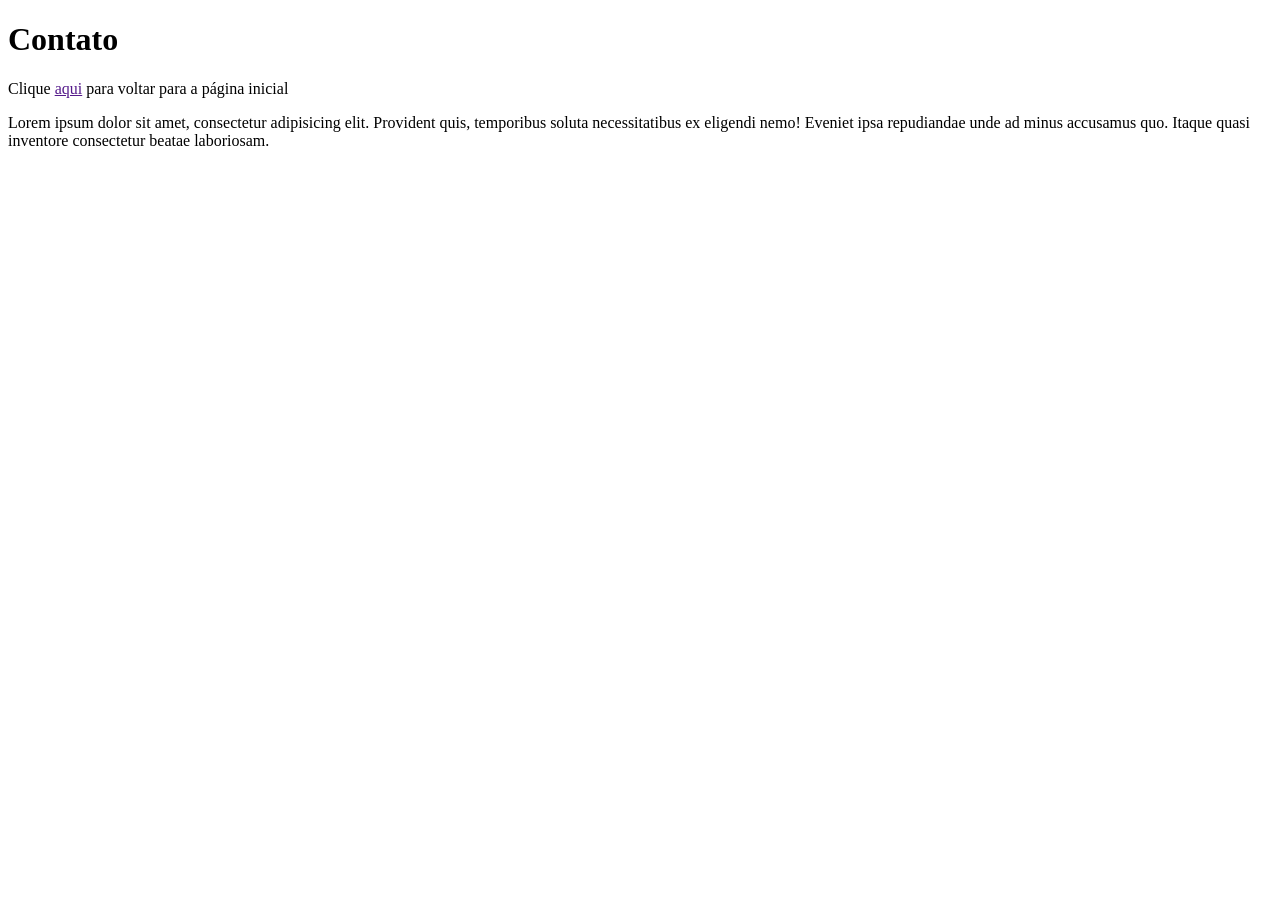
==== contato.html @ 2b06ad55 "contato html" ====
<!DOCTYPE html>
<html lang="en">
<head>
    <meta charset="UTF-8">
    <meta name="viewport" content="width=device-width, initial-scale=1.0">
    <title>Document</title>
</head>
<body>
    <main>
        <h1>
            Contato
        </h1>
        <p>Clique <a href="">aqui</a> para voltar para a página inicial</p>
    </main>
    <section>
        Lorem ipsum dolor sit amet, consectetur adipisicing elit. Provident quis, temporibus soluta necessitatibus ex eligendi nemo! Eveniet ipsa repudiandae unde ad minus accusamus quo. Itaque quasi inventore consectetur beatae laboriosam.
    </section>
</body>
</html>
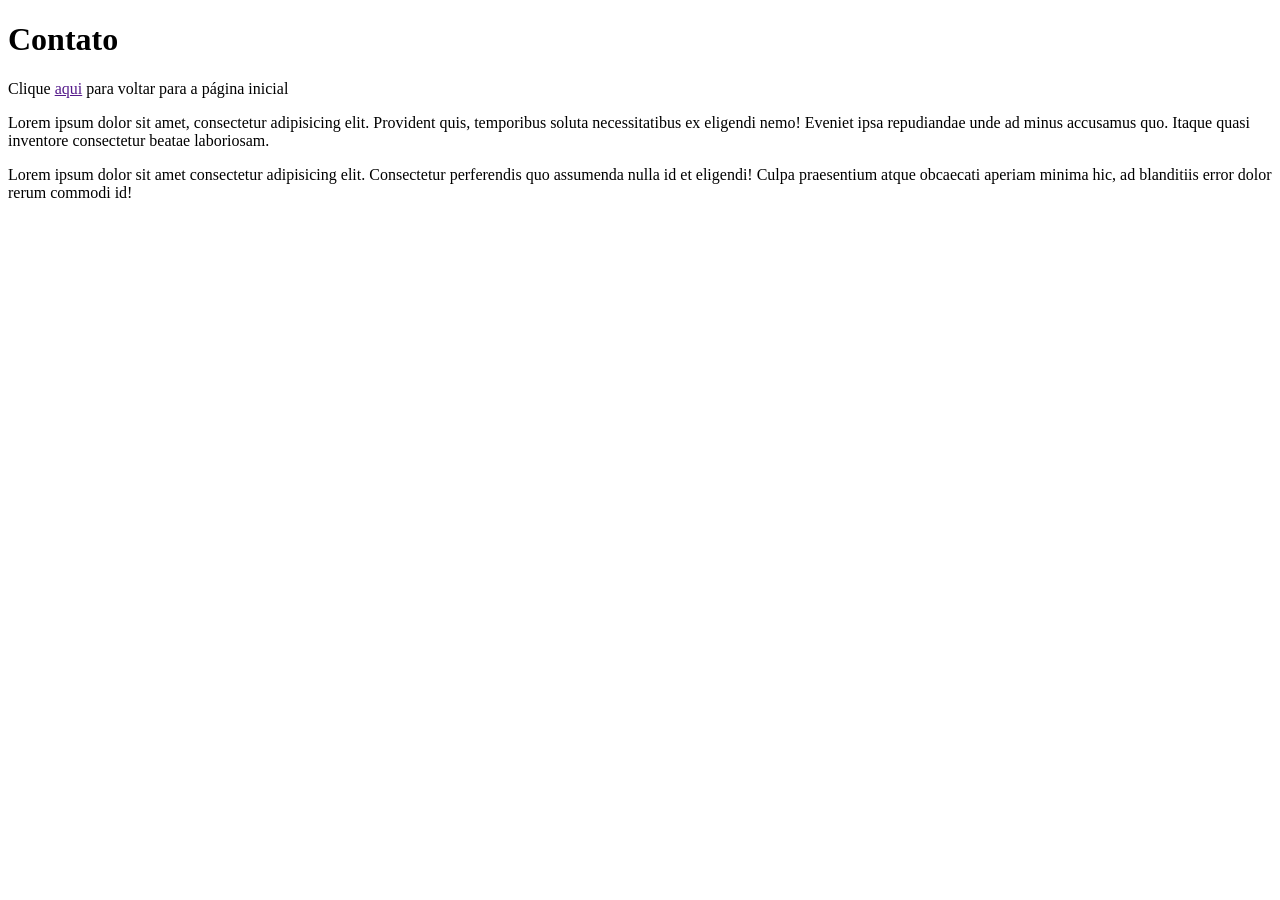
==== commit 2815790b: "linkei o style" ====
--- a/contato.html
+++ b/contato.html
@@ -15,5 +15,6 @@
     <section>
         Lorem ipsum dolor sit amet, consectetur adipisicing elit. Provident quis, temporibus soluta necessitatibus ex eligendi nemo! Eveniet ipsa repudiandae unde ad minus accusamus quo. Itaque quasi inventore consectetur beatae laboriosam.
     </section>
+    <p>Lorem ipsum dolor sit amet consectetur adipisicing elit. Consectetur perferendis quo assumenda nulla id et eligendi! Culpa praesentium atque obcaecati aperiam minima hic, ad blanditiis error dolor rerum commodi id!</p>
 </body>
 </html>
